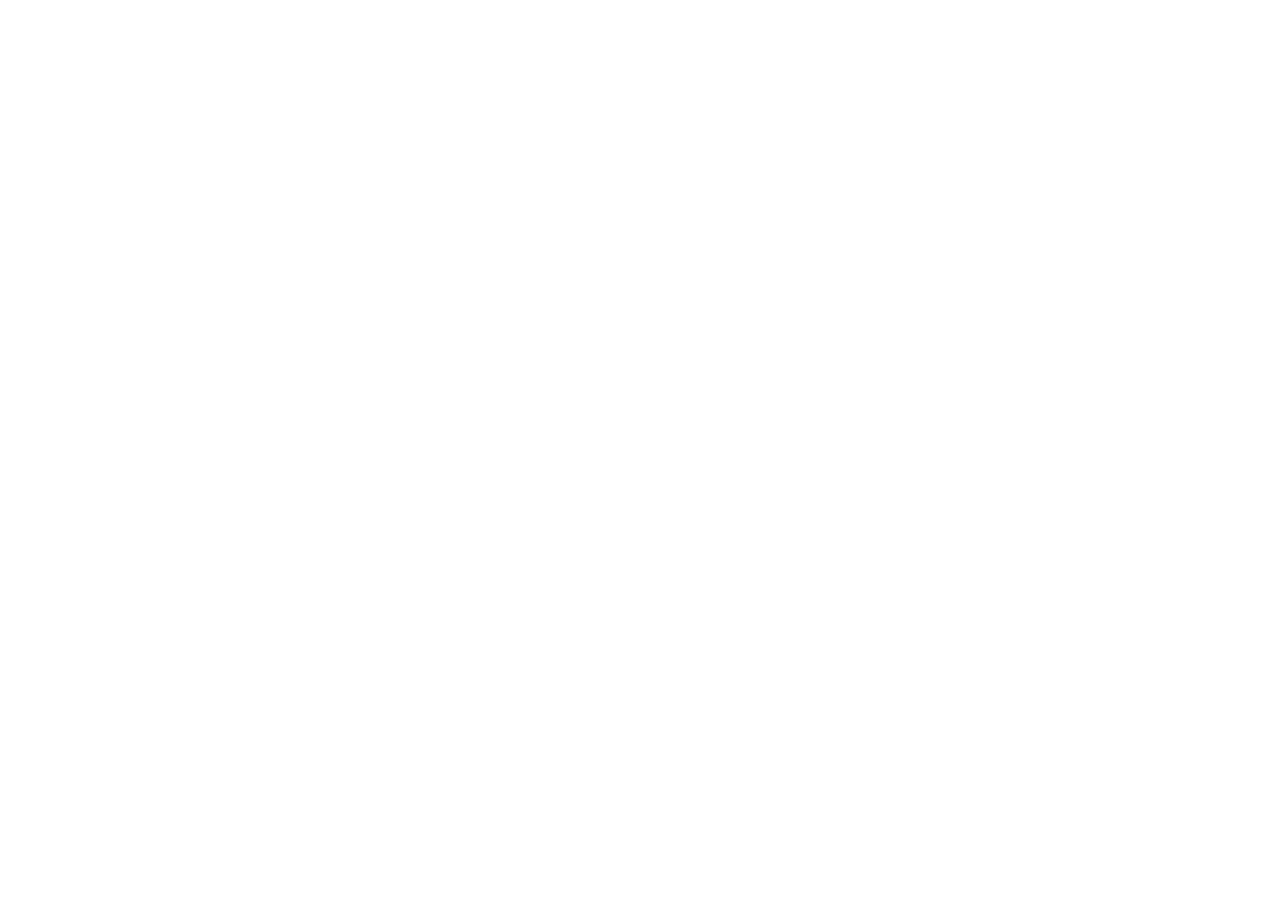
==== AngularLightDiagram/index.html @ d1ca9425 "create" ====
﻿<!DOCTYPE html>
<html xmlns="http://www.w3.org/1999/xhtml" ng-app="app">

<head>
    <title></title>
    <script src="/download_lib/nuget_packages/scripts/angular.min.js"></script>
    <script src="/download_lib/nuget_packages/scripts/jquery-1.9.1.min.js"></script>
    <script src="/download_lib/nuget_packages/scripts/bootstrap.min.js"></script>
    <script src="/download_lib/nuget_packages/scripts/underscore.min.js"></script>
    <link rel="stylesheet" type="text/css" href="/download_lib/nuget_packages/Content/bootstrap.min.css">
    <link rel="stylesheet" type="text/css" href="/download_lib/nuget_packages/Content/bootstrap-theme.min.css">
    <title></title>

    <!--create js-->
    <script src="https://code.createjs.com/createjs-2015.05.21.min.js"></script>

    <!-- custom -->
    <script src="/custom/js/controller.js"></script>
    <script src="/custom/js/lightdiagram.js"></script>
    <link rel="stylesheet" type="text/css" href="/custom/css/lightdiagram.css">
</head>
<body>
    <div ng-controller="MyController" ng-init="initialize()">
        <div class="container-fluid">
            <div class="row">
                <div class="col-lg-12">
                    <light-diagram  title="dircanvas1" 
                                    chartid="main" 
                                    backgroundid="axis" 
                                    width="1500" height="800"/>
                </div>
            </div>
        </div>
    </div>
</body>
</html>
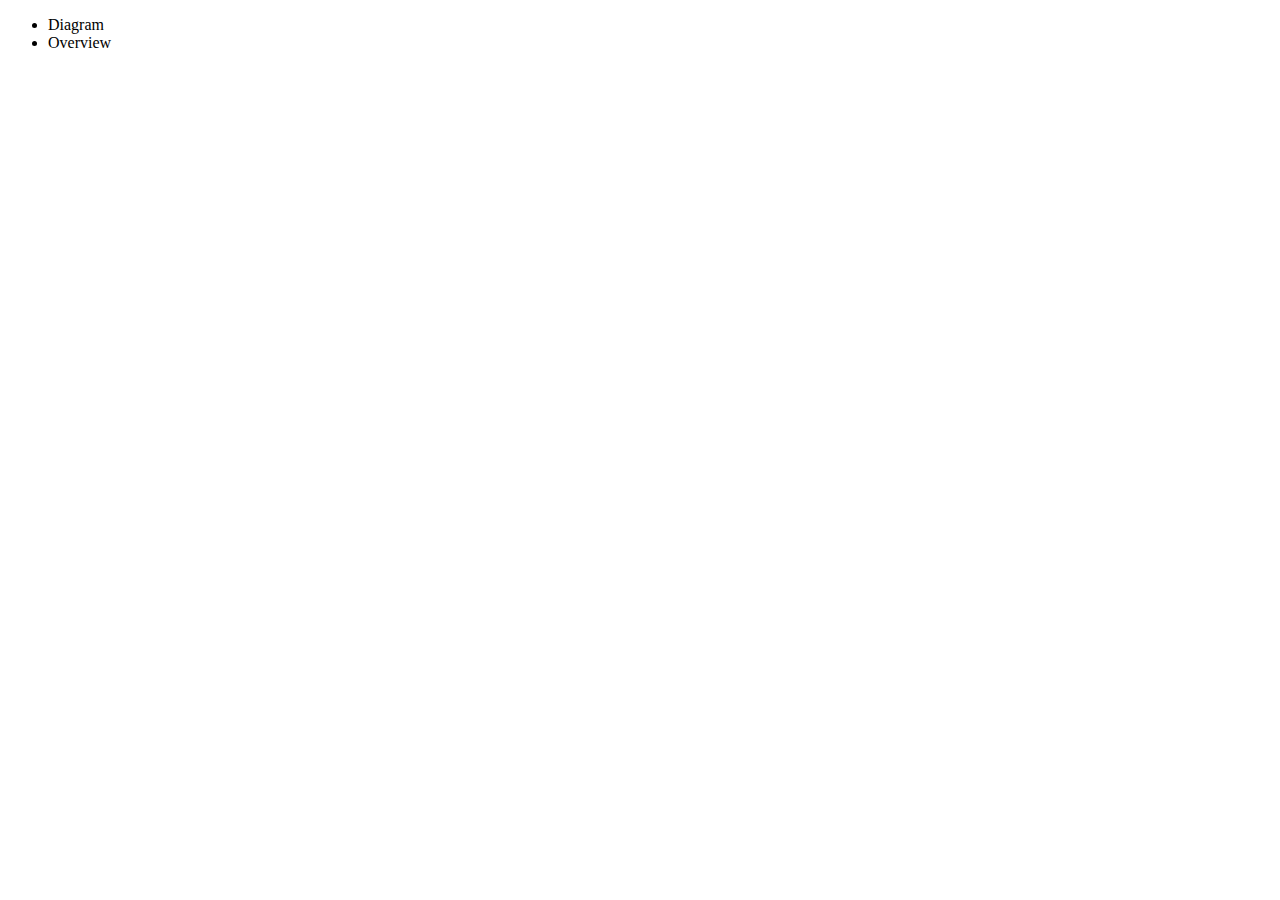
==== commit 7a010397: "0816" ====
--- a/AngularLightDiagram/index.html
+++ b/AngularLightDiagram/index.html
@@ -7,6 +7,7 @@
     <script src="/download_lib/nuget_packages/scripts/jquery-1.9.1.min.js"></script>
     <script src="/download_lib/nuget_packages/scripts/bootstrap.min.js"></script>
     <script src="/download_lib/nuget_packages/scripts/underscore.min.js"></script>
+    <script src="/download_lib/nuget_packages/scripts/angular-ui-router.min.js"></script>
     <link rel="stylesheet" type="text/css" href="/download_lib/nuget_packages/Content/bootstrap.min.css">
     <link rel="stylesheet" type="text/css" href="/download_lib/nuget_packages/Content/bootstrap-theme.min.css">
     <title></title>
@@ -17,17 +18,28 @@
     <!-- custom -->
     <script src="/custom/js/controller.js"></script>
     <script src="/custom/js/lightdiagram.js"></script>
+    <script src="/custom/js/lightoverview.js"></script>
+    <script src="/custom/js/router.js"></script>
     <link rel="stylesheet" type="text/css" href="/custom/css/lightdiagram.css">
+    <link rel="stylesheet" type="text/css" href="/custom/css/lightoverview.css">
 </head>
 <body>
     <div ng-controller="MyController" ng-init="initialize()">
         <div class="container-fluid">
             <div class="row">
-                <div class="col-lg-12">
-                    <light-diagram  title="dircanvas1" 
-                                    chartid="main" 
-                                    backgroundid="axis" 
-                                    width="1500" height="800"/>
+                <div class="col-lg-9">
+                    <ul class="nav nav-tabs">
+                        <li class="active"><a data-toggle="tab" ng-click="tabClicked('diagram')">Diagram</a></li>
+                        <li class=""><a data-toggle="tab" ng-click="tabClicked('overview')">Overview</a></li>
+                    </ul>
+                    <light-overview title="dircanvas1"
+                                   chartid="main"
+                                   backgroundid="axis"
+                                   width="1500" height="800" />
+                    <div ui-view></div>
+                </div>
+                <div class="col-lg-3">
+
                 </div>
             </div>
         </div>
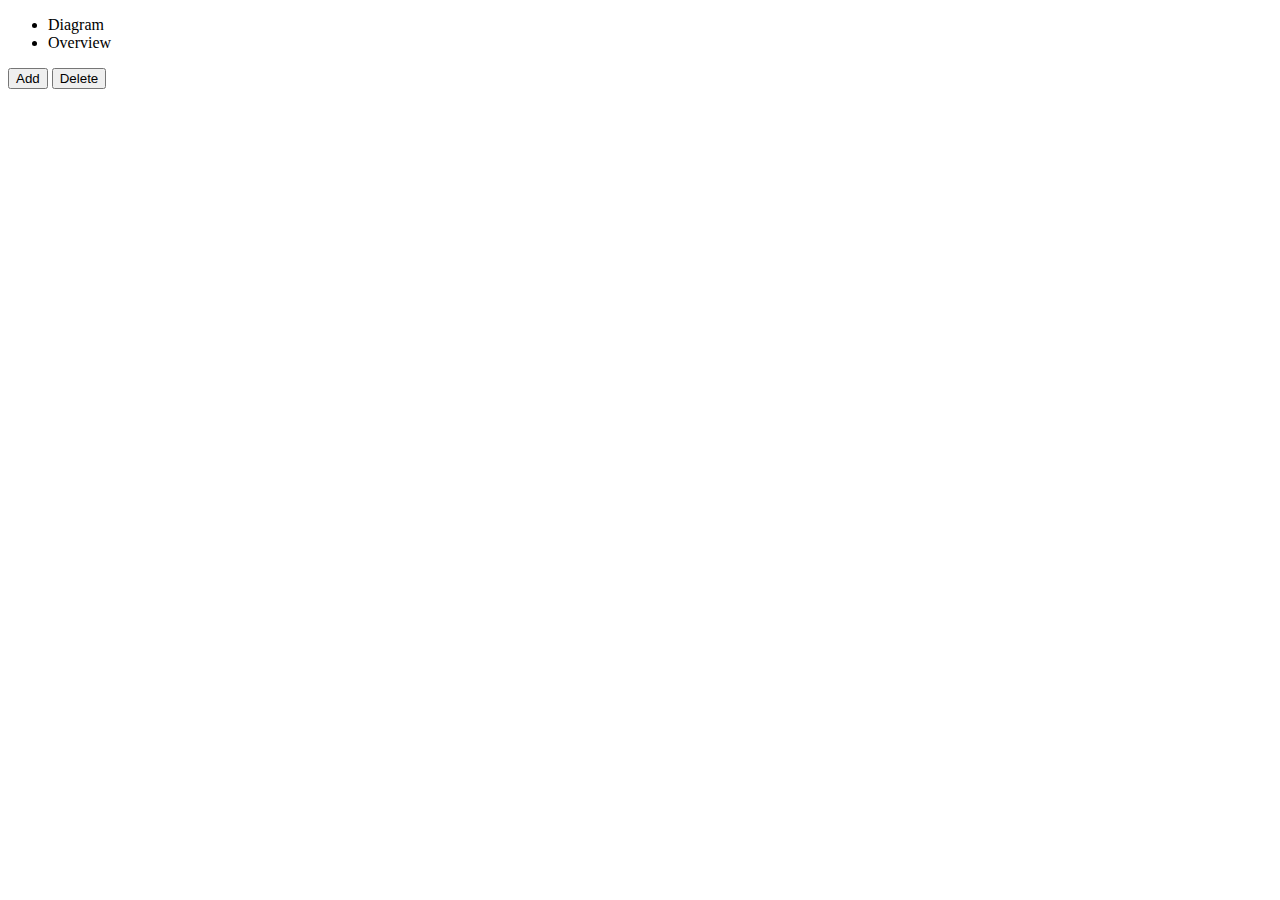
==== commit 57b1612f: "0817" ====
--- a/AngularLightDiagram/index.html
+++ b/AngularLightDiagram/index.html
@@ -32,14 +32,11 @@
                         <li class="active"><a data-toggle="tab" ng-click="tabClicked('diagram')">Diagram</a></li>
                         <li class=""><a data-toggle="tab" ng-click="tabClicked('overview')">Overview</a></li>
                     </ul>
-                    <light-overview title="dircanvas1"
-                                   chartid="main"
-                                   backgroundid="axis"
-                                   width="1500" height="800" />
                     <div ui-view></div>
                 </div>
                 <div class="col-lg-3">
-
+                    <button class="btn btn-primary" ng-click="addFigure()">Add</button>
+                    <button class="btn btn-primary" ng-click="deleteFigure()">Delete</button>
                 </div>
             </div>
         </div>
